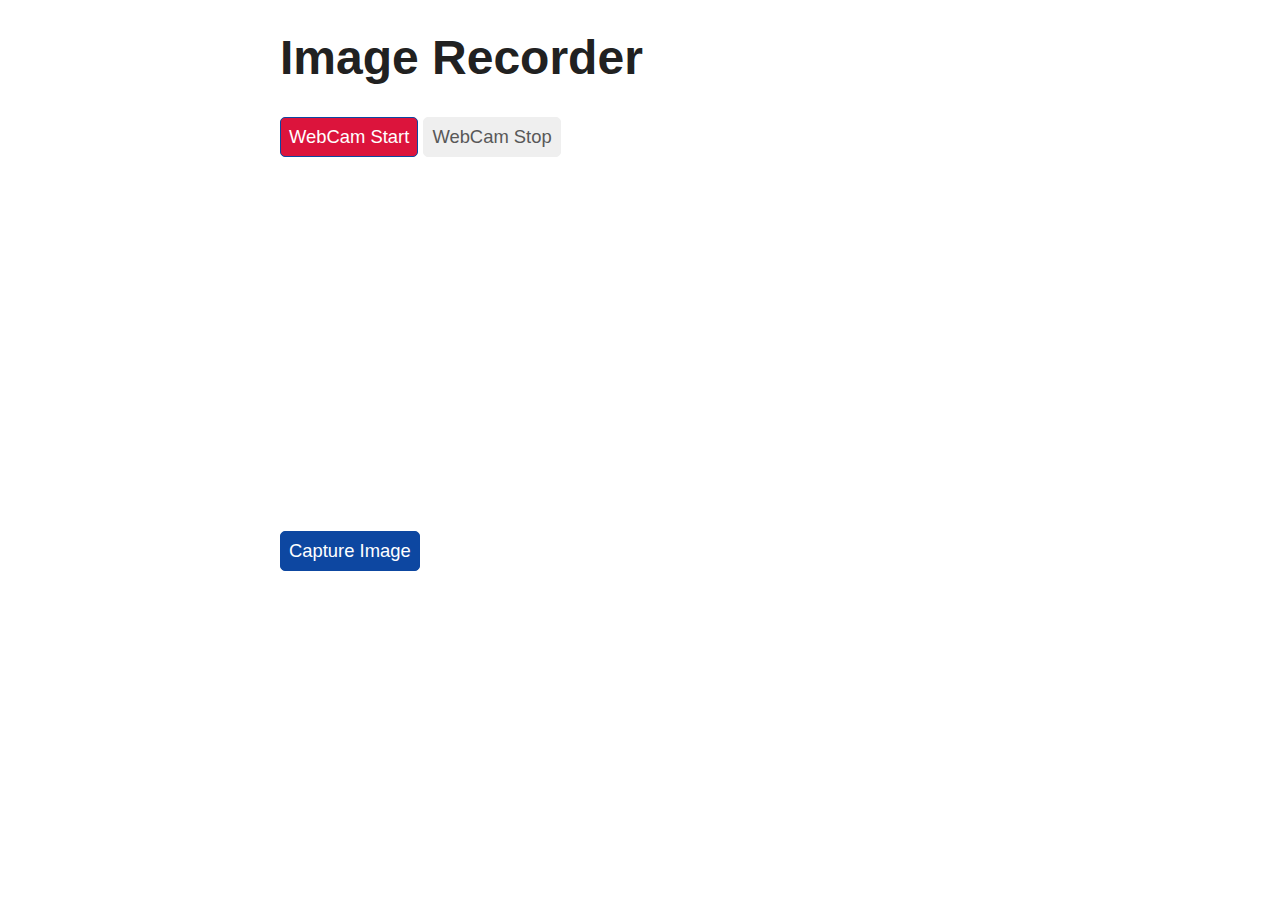
==== frontend/image_capture/internal/public/index.html @ 9993f6e8 "Merge branch 'main' of github.com:siuyin/sensaide" ====
<!DOCTYPE html>
<html lang="en">

<head>
    <meta charset="UTF-8">
    <meta name="viewport" content="width=device-width, initial-scale=1.0">
    <meta name="description" content="clean simple demo of image recording from a browser attached webcam">
    <meta http-equiv="X-UA-Compatible" content="ie=edge">
    <title>ImgRec</title>
    <link rel="icon" type="image/png" sizes="32x32" href="favicon-32x32.png">
    <link rel="stylesheet" href="simple.min.css">
    <link rel="stylesheet" href="style.css">
</head>

<body>
    <h1>Image Recorder</h1>
    <div>
        <button id="startCam">WebCam Start</button>
        <button id="stopCam">WebCam Stop</button>
    </div>

    <video id="video" width="640" height="360" autoplay muted></video>
    <button id="capture-button" class="min">Capture Image</button>

    <a id="download-link" hidden href="#" download>Download Image</a>
    <script type="module" src="main.js"></script>
</body>

</html>
---- frontend/image_capture/internal/public/simple.min.css ----
::backdrop,:root{--sans-font:-apple-system,BlinkMacSystemFont,"Avenir Next",Avenir,"Nimbus Sans L",Roboto,"Noto Sans","Segoe UI",Arial,Helvetica,"Helvetica Neue",sans-serif;--mono-font:Consolas,Menlo,Monaco,"Andale Mono","Ubuntu Mono",monospace;--standard-border-radius:5px;--bg:#fff;--accent-bg:#f5f7ff;--text:#212121;--text-light:#585858;--border:#898EA4;--accent:#0d47a1;--accent-hover:#1266e2;--accent-text:var(--bg);--code:#d81b60;--preformatted:#444;--marked:#ffdd33;--disabled:#efefef}@media (prefers-color-scheme:dark){::backdrop,:root{color-scheme:dark;--bg:#212121;--accent-bg:#2b2b2b;--text:#dcdcdc;--text-light:#ababab;--accent:#ffb300;--accent-hover:#ffe099;--accent-text:var(--bg);--code:#f06292;--preformatted:#ccc;--disabled:#111}img,video{opacity:.8}}*,::after,::before{box-sizing:border-box}input,progress,select,textarea{appearance:none;-webkit-appearance:none;-moz-appearance:none}html{font-family:var(--sans-font);scroll-behavior:smooth}body{color:var(--text);background-color:var(--bg);font-size:1.15rem;line-height:1.5;display:grid;grid-template-columns:1fr min(45rem,90%) 1fr;margin:0}body>*{grid-column:2}body>header{background-color:var(--accent-bg);border-bottom:1px solid var(--border);text-align:center;padding:0 .5rem 2rem .5rem;grid-column:1/-1}body>header>:only-child{margin-block-start:2rem}body>header h1{max-width:1200px;margin:1rem auto}body>header p{max-width:40rem;margin:1rem auto}main{padding-top:1.5rem}body>footer{margin-top:4rem;padding:2rem 1rem 1.5rem 1rem;color:var(--text-light);font-size:.9rem;text-align:center;border-top:1px solid var(--border)}h1{font-size:3rem}h2{font-size:2.6rem;margin-top:3rem}h3{font-size:2rem;margin-top:3rem}h4{font-size:1.44rem}h5{font-size:1.15rem}h6{font-size:.96rem}p{margin:1.5rem 0}h1,h2,h3,h4,h5,h6,p{overflow-wrap:break-word}h1,h2,h3{line-height:1.1}@media only screen and (max-width:720px){h1{font-size:2.5rem}h2{font-size:2.1rem}h3{font-size:1.75rem}h4{font-size:1.25rem}}a,a:visited{color:var(--accent)}a:hover{text-decoration:none}.button,a.button,button,input[type=button],input[type=reset],input[type=submit],label[type=button]{border:1px solid var(--accent);background-color:var(--accent);color:var(--accent-text);padding:.5rem .9rem;text-decoration:none;line-height:normal}.button[aria-disabled=true],button[disabled],input:disabled,select:disabled,textarea:disabled{cursor:not-allowed;background-color:var(--disabled);border-color:var(--disabled);color:var(--text-light)}input[type=range]{padding:0}abbr[title]{cursor:help;text-decoration-line:underline;text-decoration-style:dotted}.button:not([aria-disabled=true]):hover,button:enabled:hover,input[type=button]:enabled:hover,input[type=reset]:enabled:hover,input[type=submit]:enabled:hover,label[type=button]:hover{background-color:var(--accent-hover);border-color:var(--accent-hover);cursor:pointer}.button:focus-visible,button:focus-visible:where(:enabled),input:enabled:focus-visible:where([type=submit],[type=reset],[type=button]){outline:2px solid var(--accent);outline-offset:1px}header>nav{font-size:1rem;line-height:2;padding:1rem 0 0 0}header>nav ol,header>nav ul{align-content:space-around;align-items:center;display:flex;flex-direction:row;flex-wrap:wrap;justify-content:center;list-style-type:none;margin:0;padding:0}header>nav ol li,header>nav ul li{display:inline-block}header>nav a,header>nav a:visited{margin:0 .5rem 1rem .5rem;border:1px solid var(--border);border-radius:var(--standard-border-radius);color:var(--text);display:inline-block;padding:.1rem 1rem;text-decoration:none}header>nav a.current,header>nav a:hover,header>nav a[aria-current=page]{border-color:var(--accent);color:var(--accent);cursor:pointer}@media only screen and (max-width:720px){header>nav a{border:none;padding:0;text-decoration:underline;line-height:1}}aside,details,pre,progress{background-color:var(--accent-bg);border:1px solid var(--border);border-radius:var(--standard-border-radius);margin-bottom:1rem}aside{font-size:1rem;width:30%;padding:0 15px;margin-inline-start:15px;float:right}[dir=rtl] aside{float:left}@media only screen and (max-width:720px){aside{width:100%;float:none;margin-inline-start:0}}article,dialog,fieldset{border:1px solid var(--border);padding:1rem;border-radius:var(--standard-border-radius);margin-bottom:1rem}article h2:first-child,section h2:first-child{margin-top:1rem}section{border-top:1px solid var(--border);border-bottom:1px solid var(--border);padding:2rem 1rem;margin:3rem 0}section+section,section:first-child{border-top:0;padding-top:0}section:last-child{border-bottom:0;padding-bottom:0}details{padding:.7rem 1rem}summary{cursor:pointer;font-weight:700;padding:.7rem 1rem;margin:-.7rem -1rem;word-break:break-all}details[open]>summary+*{margin-top:0}details[open]>summary{margin-bottom:.5rem}details[open]>:last-child{margin-bottom:0}table{border-collapse:collapse;margin:1.5rem 0}figure>table{width:max-content}td,th{border:1px solid var(--border);text-align:start;padding:.5rem}th{background-color:var(--accent-bg);font-weight:700}tr:nth-child(even){background-color:var(--accent-bg)}table caption{font-weight:700;margin-bottom:.5rem}.button,button,input,select,textarea{font-size:inherit;font-family:inherit;padding:.5rem;margin-bottom:.5rem;border-radius:var(--standard-border-radius);box-shadow:none;max-width:100%;display:inline-block}input,select,textarea{color:var(--text);background-color:var(--bg);border:1px solid var(--border)}label{display:block}textarea:not([cols]){width:100%}select:not([multiple]){background-image:linear-gradient(45deg,transparent 49%,var(--text) 51%),linear-gradient(135deg,var(--text) 51%,transparent 49%);background-position:calc(100% - 15px),calc(100% - 10px);background-size:5px 5px,5px 5px;background-repeat:no-repeat;padding-inline-end:25px}[dir=rtl] select:not([multiple]){background-position:10px,15px}input[type=checkbox],input[type=radio]{vertical-align:middle;position:relative;width:min-content}input[type=checkbox]+label,input[type=radio]+label{display:inline-block}input[type=radio]{border-radius:100%}input[type=checkbox]:checked,input[type=radio]:checked{background-color:var(--accent)}input[type=checkbox]:checked::after{content:" ";width:.18em;height:.32em;border-radius:0;position:absolute;top:.05em;left:.17em;background-color:transparent;border-right:solid var(--bg) .08em;border-bottom:solid var(--bg) .08em;font-size:1.8em;transform:rotate(45deg)}input[type=radio]:checked::after{content:" ";width:.25em;height:.25em;border-radius:100%;position:absolute;top:.125em;background-color:var(--bg);left:.125em;font-size:32px}@media only screen and (max-width:720px){input,select,textarea{width:100%}}input[type=color]{height:2.5rem;padding:.2rem}input[type=file]{border:0}hr{border:none;height:1px;background:var(--border);margin:1rem auto}mark{padding:2px 5px;border-radius:var(--standard-border-radius);background-color:var(--marked);color:#000}mark a{color:#0d47a1}img,video{max-width:100%;height:auto;border-radius:var(--standard-border-radius)}figure{margin:0;display:block;overflow-x:auto}figcaption{text-align:center;font-size:.9rem;color:var(--text-light);margin-bottom:1rem}blockquote{margin-inline-start:2rem;margin-inline-end:0;margin-block:2rem;padding:.4rem .8rem;border-inline-start:.35rem solid var(--accent);color:var(--text-light);font-style:italic}cite{font-size:.9rem;color:var(--text-light);font-style:normal}dt{color:var(--text-light)}code,kbd,pre,pre span,samp{font-family:var(--mono-font);color:var(--code)}kbd{color:var(--preformatted);border:1px solid var(--preformatted);border-bottom:3px solid var(--preformatted);border-radius:var(--standard-border-radius);padding:.1rem .4rem}pre{padding:1rem 1.4rem;max-width:100%;overflow:auto;color:var(--preformatted)}pre code{color:var(--preformatted);background:0 0;margin:0;padding:0}progress{width:100%}progress:indeterminate{background-color:var(--accent-bg)}progress::-webkit-progress-bar{border-radius:var(--standard-border-radius);background-color:var(--accent-bg)}progress::-webkit-progress-value{border-radius:var(--standard-border-radius);background-color:var(--accent)}progress::-moz-progress-bar{border-radius:var(--standard-border-radius);background-color:var(--accent);transition-property:width;transition-duration:.3s}progress:indeterminate::-moz-progress-bar{background-color:var(--accent-bg)}dialog{max-width:40rem;margin:auto}dialog::backdrop{background-color:var(--bg);opacity:.8}@media only screen and (max-width:720px){dialog{max-width:100%;margin:auto 1em}}sub,sup{vertical-align:baseline;position:relative}sup{top:-.4em}sub{top:.3em}.notice{background:var(--accent-bg);border:2px solid var(--border);border-radius:var(--standard-border-radius);padding:1.5rem;margin:2rem 0}
---- frontend/image_capture/internal/public/style.css ----
#startCam {
    background-color: crimson;
}

#startCam:hover:enabled {
    background-color: red;
}

.min {
    width: fit-content;
}

video {
    margin: 3px;
}
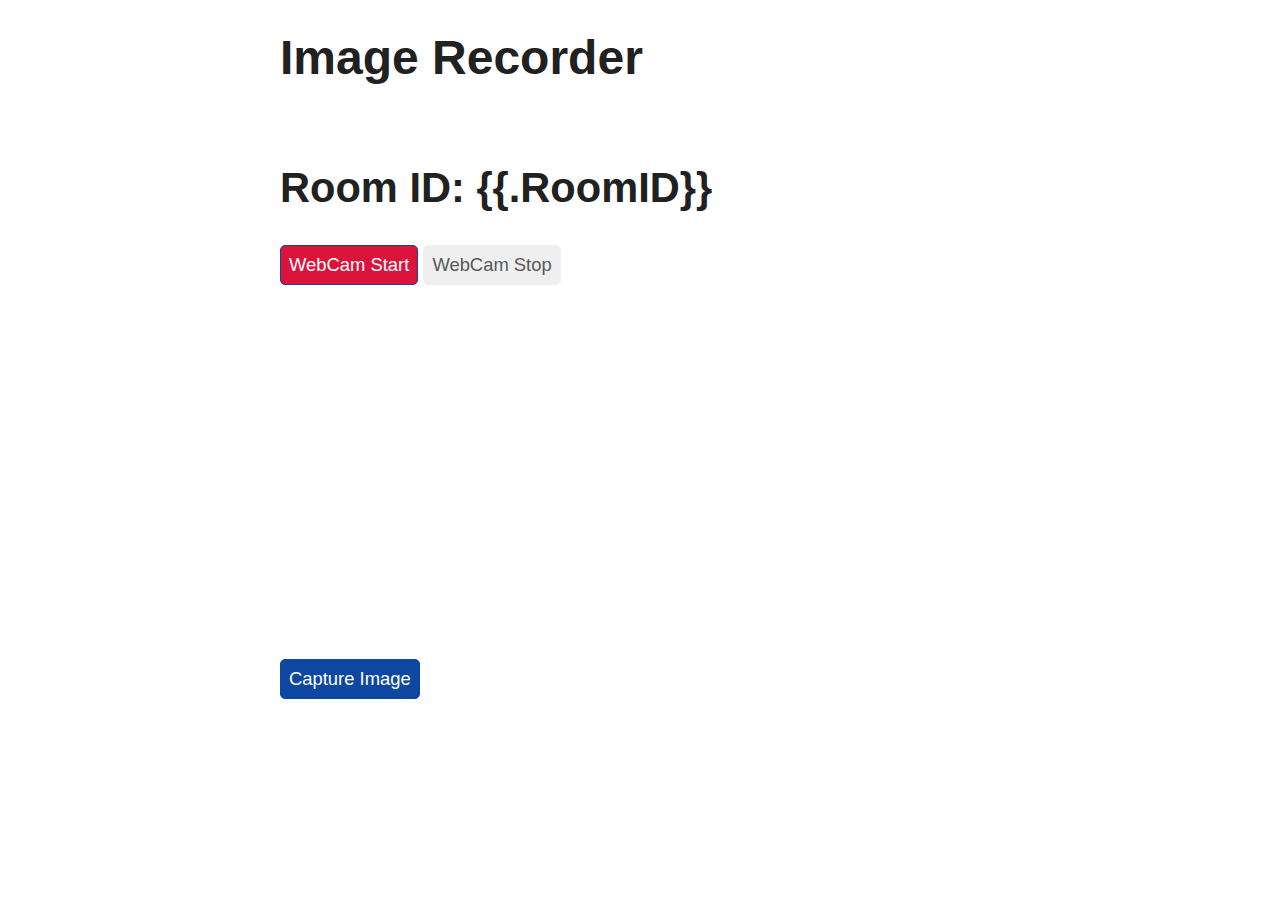
==== commit 106fd7c1: "refactor handlers" ====
--- a/frontend/image_capture/internal/public/index.html
+++ b/frontend/image_capture/internal/public/index.html
@@ -14,6 +14,7 @@
 
 <body>
     <h1>Image Recorder</h1>
+    <h2>Room ID: {{.RoomID}}</h2>
     <div>
         <button id="startCam">WebCam Start</button>
         <button id="stopCam">WebCam Stop</button>
